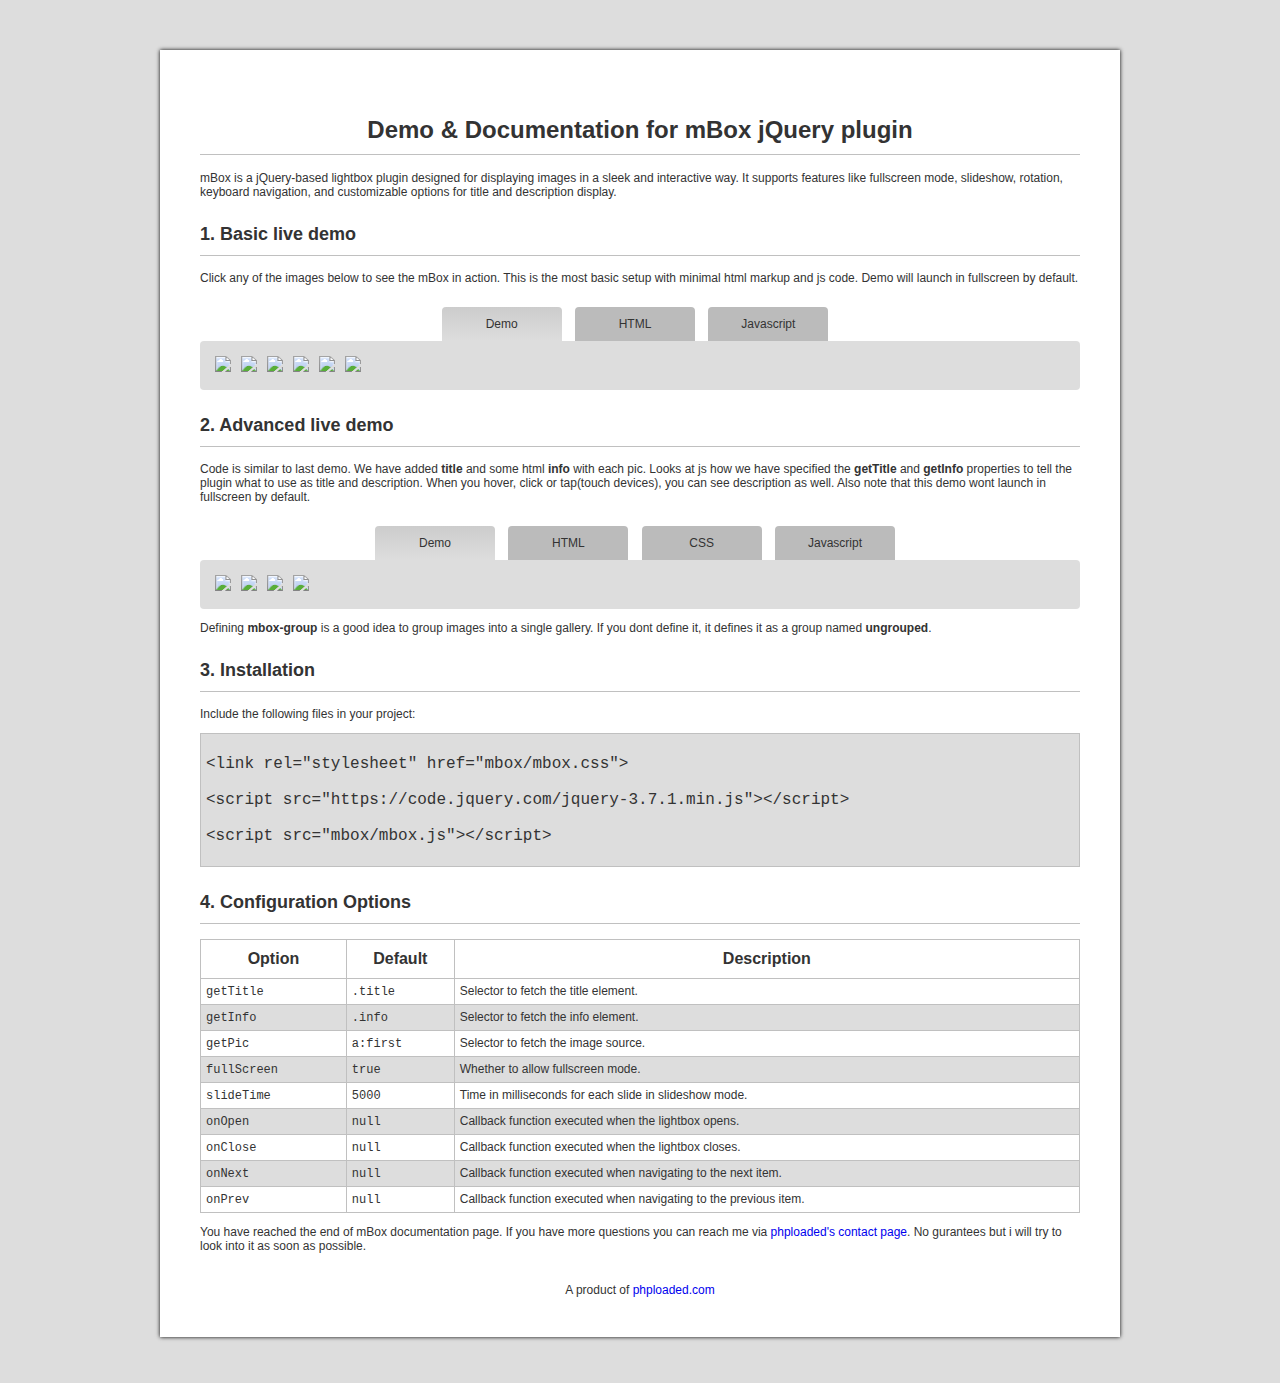
==== index.html @ 883873dd "update 1.1" ====
<!DOCTYPE html>
<html lang="en">
<head>
<meta charset="UTF-8">
<meta name="viewport" content="width=device-width, initial-scale=1, maximum-scale=1.0, user-scalable=0" />
<meta http-equiv="X-UA-Compatible" content="IE=edge" />
<title>mBox Developer Documentation</title>
<link rel="stylesheet" href="mbox/mbox.css" />
<link rel="stylesheet" href="demo.css" />
<script src="https://code.jquery.com/jquery-3.7.1.min.js"></script>
<script src="mbox/mbox.min.js"></script>
<script src="demo.js"></script>
<link rel="stylesheet" href="https://cdnjs.cloudflare.com/ajax/libs/highlight.js/11.4.0/styles/a11y-dark.min.css">
<script src="https://cdnjs.cloudflare.com/ajax/libs/highlight.js/11.4.0/highlight.min.js"></script>
</head>
<body>


<div class="body-ctr">
<div class="ctr">
    <h1>Demo & Documentation for mBox jQuery plugin</h1>
<p>mBox is a jQuery-based lightbox plugin designed for displaying images in a sleek and interactive way. It supports features like fullscreen mode, slideshow, rotation, keyboard navigation, and customizable options for title and description display.</p>

<h2>1. Basic live demo</h2>
<p>Click any of the images below to see the mBox in action. This is the most basic setup with minimal html markup and js code. Demo will launch in fullscreen by default.</p>

<div class="tab-container">
    <ul class="tab-buttons">
      <li class="tab-btn active" data-target="demo">Demo</li>
      <li class="tab-btn" data-target="html">HTML</li>
      <li class="tab-btn" data-target="js">Javascript</li>
    </ul>
<div class="tab-content">

<div data-id="demo" class="tab-pane active">
<div id="example-1">
<div class="demo-pic"><a href="https://phploaded.com/github/full/676ee6a0cec1d.jpg"><img src="https://phploaded.com/github/thumb/676ee6a0cec1d.jpg"></a></div>
<div class="demo-pic"><a href="https://phploaded.com/github/full/676ee64c1b4f2.jpg"><img src="https://phploaded.com/github/thumb/676ee64c1b4f2.jpg"></a></div>
<div class="demo-pic"><a href="https://phploaded.com/github/full/676ee64e57cbf.jpg"><img src="https://phploaded.com/github/thumb/676ee64e57cbf.jpg"></a></div>
<div class="demo-pic"><a href="https://phploaded.com/github/full/676ee648cb025.jpg"><img src="https://phploaded.com/github/thumb/676ee648cb025.jpg"></a></div>
<div class="demo-pic"><a href="https://phploaded.com/github/full/676ee64715d9d.jpg"><img src="https://phploaded.com/github/thumb/676ee64715d9d.jpg"></a></div>
<div class="demo-pic"><a href="https://phploaded.com/github/full/676ee64524514.jpg"><img src="https://phploaded.com/github/thumb/676ee64524514.jpg"></a></div>
</div>
</div>

<div data-id="html" class="tab-pane">
<pre><code class="language-html"><p>&lt;div id=&quot;example-1&quot;&gt;<br />
&lt;div class=&quot;demo-pic&quot;&gt;&lt;a href=&quot;full/pic1.jpg&quot;&gt;&lt;img src=&quot;thumb/pic1.jpg&quot;&gt;&lt;/a&gt;&lt;/div&gt;<br />
&lt;div class=&quot;demo-pic&quot;&gt;&lt;a href=&quot;full/pic2.jpg&quot;&gt;&lt;img src=&quot;thumb/pic2.jpg&quot;&gt;&lt;/a&gt;&lt;/div&gt;<br />
<br />
&lt;!-- --- --- more pics here --- --- --&gt;<br />
<br />
&lt;/div&gt;</p></code></pre>
</div>

<div data-id="js" class="tab-pane">
<pre><code class="language-js"><p>$(document).ready(function(){<br />
 $(&#39;#example-1 .demo-pic&#39;).mBox(); // just like any other plugin you would use<br />
});</p></code></pre>
</div>

</div>
</div>



<h2>2. Advanced live demo</h2>
<p>Code is similar to last demo. We have added <b>title</b> and some html <b>info</b> with each pic. Looks at js how we have specified the <b>getTitle</b> and <b>getInfo</b> properties to tell the plugin what to use as title and description. When you hover, click or tap(touch devices), you can see description as well. Also note that this demo wont launch in fullscreen by default.</p>

<div class="tab-container">
    <ul class="tab-buttons">
      <li class="tab-btn active" data-target="demo">Demo</li>
      <li class="tab-btn" data-target="html">HTML</li>
	  <li class="tab-btn" data-target="css">CSS</li>
      <li class="tab-btn" data-target="js">Javascript</li>
    </ul>
<div class="tab-content">

<div data-id="demo" class="tab-pane active">
<div id="example-2">
<div mbox-group="personal" class="demo-pic"><a href="https://phploaded.com/github/full/676e8b64bd9a9.jpg"><img src="https://phploaded.com/github/thumb/676e8b64bd9a9.jpg"></a><div class="demo-title">My old bike</div><div class="demo-description">The Hero Brand 2014 Model Yellow-Green Bike was not just a mode of transportation; it was a statement of individuality. Its vibrant yellow-green paint shone brightly, making it an instant head-turner on the roads. The ergonomic design ensured a smooth and comfortable ride, whether on busy city streets or serene countryside trails. Its lightweight frame and durable tires offered a perfect balance of speed and stability, making it ideal for both beginners and seasoned riders. With an adjustable seat and well-cushioned handle grips, it catered to all types of bikers. The bike’s gear system was intuitive, allowing seamless transitions even on rugged terrain. Its bell chimed cheerfully, announcing its arrival with a playful note. Reflective stickers on the body ensured visibility and safety during nighttime rides. For years, this bike had been a loyal companion, witnessing countless adventures. Every scratch and dent on its frame carried a story, making it more than just a bike—it was a cherished memory in motion.</div></div>
<div mbox-group="personal" class="demo-pic"><a href="https://phploaded.com/github/full/676e8b68c4bd5.jpg"><img src="https://phploaded.com/github/thumb/676e8b68c4bd5.jpg"></a><div class="demo-title">Gooseberry Leaf</div><div class="demo-description">The gooseberry leaf, often overlooked, holds a quiet elegance in its delicate structure. Its slender shape and pointed tips give it a unique charm, setting it apart from other foliage. The leaf’s vibrant green color symbolizes freshness, vitality, and nature's resilience. Each vein branching through the leaf creates a beautiful pattern, as if nature itself had painted it with precision. These leaves are not only visually appealing but also have a mild, earthy fragrance that soothes the senses. In traditional medicine, gooseberry leaves are prized for their therapeutic properties, aiding in digestion and skin health. Their texture is smooth yet firm, reflecting their ability to thrive in varying climates. They sway gently in the wind, whispering secrets of ancient wisdom. When paired with the fruit they cradle, they complete a picture of nourishment and life. A single gooseberry leaf can inspire an artist's brush or a poet's pen, embodying simplicity and depth.</div></div>
<div mbox-group="personal" class="demo-pic"><a href="https://phploaded.com/github/full/676e8b6686bce.jpg"><img src="https://phploaded.com/github/thumb/676e8b6686bce.jpg"></a><div class="demo-title">A Birthday Cake on Table</div><div class="demo-description">On the center of the table stood the most captivating birthday cake one could imagine, a delight for cricket lovers. Its base was a rich chocolate sponge, layered with smooth vanilla frosting that glistened under the party lights. The top of the cake was a miniature cricket field, complete with finely crafted stumps, a bat, and a ball made from sugar. Green fondant resembled the grassy outfield, while edible white frosting created the chalk boundary lines. In the middle of this edible stadium sat tiny players, their expressions and uniforms meticulously detailed. Around the cake’s edges, colorful sprinkles represented cheering fans, adding a festive touch. The craftsmanship was so lifelike that it felt as though a game was about to begin. Every slice revealed a swirl of delicious flavors, satisfying both the eyes and the palate. This cake was not just a dessert; it was a centerpiece, sparking joy and conversation among the party guests.</div></div>
<div mbox-group="personal" class="demo-pic"><a href="https://phploaded.com/github/full/676e8b9918c16.jpg"><img src="https://phploaded.com/github/thumb/676e8b9918c16.jpg"></a><div class="demo-title">Pink Flowers</div><div class="demo-description">Nestled in a quiet corner of the garden, the pink flowers flourished in their vibrant beauty beside the sacred God Shankar stones. Their petals, soft as silk, radiated hues of blush and rose, exuding an air of serenity. These flowers seemed to bow gently towards the stones, as if paying homage to the divine energy they represented. The stones, weathered yet majestic, bore an aura of timeless spirituality, their surfaces adorned with traces of vermilion and sandalwood. Bees and butterflies flitted around the flowers, adding a lively rhythm to the tranquil scene. The fragrance of the blooms mingled with the earthy scent of the stones, creating a sacred and harmonious atmosphere. Each flower, though delicate, stood resilient, as though drawing strength from its divine neighbor. This setting invited quiet reflection, prayer, and a sense of connection to nature and spirituality. Together, the flowers and stones painted a picture of beauty, devotion, and peace, a perfect sanctuary for the soul.</div></div>
</div>
</div>

<div data-id="html" class="tab-pane">
<pre><code class="language-html"><p>&lt;div id=&quot;example-2&quot;&gt;<br />
<br />
&lt;!-- --- --- example pic --- --- --&gt;<br />
<br />
&lt;div mbox-group=&quot;personal&quot; class=&quot;demo-pic&quot;&gt;<br />
&lt;a href=&quot;full/pic.jpg&quot;&gt;&lt;img src=&quot;thumb/pic.jpg&quot;&gt;&lt;/a&gt;<br />
&lt;div class=&quot;demo-title&quot;&gt;title here&lt;/div&gt;<br />
&lt;div class=&quot;demo-description&quot;&gt;description here&lt;/div&gt;<br />
&lt;/div&gt;<br />
<br />
&lt;!-- --- --- more pics here --- --- --&gt;<br />
<br />
&lt;/div&gt;</p></code></pre>
</div>

<div data-id="css" class="tab-pane">
<pre><code class="language-css"><p>.demo-title, .demo-description{<br />
&nbsp;&nbsp;&nbsp; display:none;<br />
}</p></code></pre>
</div>

<div data-id="js" class="tab-pane">
<pre><code class="language-js"><p>$(&#39;#example-2 .demo-pic&#39;).mBox({<br />
&nbsp;&nbsp;&nbsp; fullScreen: false, // launch in lightbox mode<br />
&nbsp;&nbsp;&nbsp; getTitle:&#39;.demo-title&#39;, // fetch title from internal html<br />
&nbsp;&nbsp;&nbsp; getInfo:&#39;.demo-description&#39;, // fetch info from internal html<br />
&nbsp;&nbsp;&nbsp; slideTime: 7000 // slide display time during slideshow<br />
});</p></code></pre>
</div>

</div>
</div>

<p>Defining <b>mbox-group</b> is a good idea to group images into a single gallery. If you dont define it, it defines it as a group named <b>ungrouped</b>. </p>


<h2>3. Installation</h2>
<p>Include the following files in your project:</p>
<pre><code class="language-html"><p>&lt;link rel=&quot;stylesheet&quot; href=&quot;mbox/mbox.css&quot;&gt;<br />
&lt;script src=&quot;https://code.jquery.com/jquery-3.7.1.min.js&quot;&gt;&lt;/script&gt;<br />
&lt;script src=&quot;mbox/mbox.js&quot;&gt;&lt;/script&gt;</p></code></pre>


<h2>4. Configuration Options</h2>
<table style="width:100%;" class="tbl">
	<thead>
		<tr>
			<th>Option</th>
			<th>Default</th>
			<th>Description</th>
		</tr>
	</thead>
	<tbody>
		<tr>
			<td><code>getTitle</code></td>
			<td><code>.title</code></td>
			<td>Selector to fetch the title element.</td>
		</tr>
		<tr>
			<td><code>getInfo</code></td>
			<td><code>.info</code></td>
			<td>Selector to fetch the info element.</td>
		</tr>
		<tr>
			<td><code>getPic</code></td>
			<td><code>a:first</code></td>
			<td>Selector to fetch the image source.</td>
		</tr>
		<tr>
			<td><code>fullScreen</code></td>
			<td><code>true</code></td>
			<td>Whether to allow fullscreen mode.</td>
		</tr>
		<tr>
			<td><code>slideTime</code></td>
			<td><code>5000</code></td>
			<td>Time in milliseconds for each slide in slideshow mode.</td>
		</tr>
		<tr>
			<td><code>onOpen</code></td>
			<td><code>null</code></td>
			<td>Callback function executed when the lightbox opens.</td>
		</tr>
		<tr>
			<td><code>onClose</code></td>
			<td><code>null</code></td>
			<td>Callback function executed when the lightbox closes.</td>
		</tr>
		<tr>
			<td><code>onNext</code></td>
			<td><code>null</code></td>
			<td>Callback function executed when navigating to the next item.</td>
		</tr>
		<tr>
			<td><code>onPrev</code></td>
			<td><code>null</code></td>
			<td>Callback function executed when navigating to the previous item.</td>
		</tr>
	</tbody>
</table>



<p>You have reached the end of mBox documentation page. If you have more questions you can reach me via <a target="_blank" href="https://phploaded.com/contact/">phploaded's contact page</a>. No gurantees but i will try to look into it as soon as possible.</p>

	
<div class="text-center">A product of <a href="http://phploaded.com">phploaded.com</a></div>
</div>
</div>
</div>
</body>
</html>
---- mbox/mbox.css ----
/* Base ctr styling */
.mbox-ctr {
position: fixed;
display: flex;
justify-content: center;
align-items: center;
inset:0;
z-index:1000;
}

.mbox-blur{filter:blur(5px);}

.mbox-bg{
position: fixed;
inset:0;
background-color: rgba(0, 0, 0, 0.4);
background-image: url(svg/stripes.svg);
background-size:8px 8px;
}

/* Lightbox container */
.mbox-lightbox {
display: block;
position: absolute;
inset: 0;
}

/* Header section */
.mbox-header {

}

.mbox-count {
position:fixed;
left:0;
top:0;
padding:10px;
color:#fff;
font:32px arial, serif;
text-shadow: 0 0 3px #000;
}

.mbox-actions {
position:fixed;
right:0;
top:0;
}

.mbox-loading{
width: 150px;
height: 150px;
position: absolute;
}

.mbox-loading:before{
border: 10px solid #c5c5c5;
border-radius: 50%;
border-top: 10px solid #3498db;
width: inherit;
height: inherit;
animation: mbox-loader 1s linear infinite;
box-shadow: 0 0 2px #000 inset,0 0 2px #000;
display:block;
content:' ';
}

.mbox-preload{
opacity:0.01;
position:absolute;
top: 0;
left: 0;
right: 260px
}

.mbox-preload-prev, .mbox-preload-next, .mbox-preload-current{
width:1px;
height:1px;
float:left;
}

/* Content area */
.mbox-content {
display: flex;
justify-content: center;
align-items: center;
position: absolute;
inset: 0;
}

.mbox-main-img {
width: 100%;
height: 100%;
object-fit: contain;
display: block;
border: 0;
transition:all 0.5s;
}

/* Footer section */
.mbox-footer {
  position: fixed;
  left: 0;
  right: 0;
  bottom: 5px;
  display: flex;
  align-items: center;
  justify-content: space-between;
  padding: 0;
}

.mbox-icons {

}

.mbox-title{
color: #fff;
  font: 18px arial, sans-serif;
padding:10px;
  margin: 0;
  text-align: center;
  width:100%;
  text-shadow:0 0 2px #000, 0 0 5px #000;
  box-sizing:border-box;
}

.mbox-title:empty{display:none;}

.mbox-info-ctr{
font: 12px verdana;
color: #000;
}

.mbox-info{
padding:10px;
background-color:rgba(255, 255, 255, 0.7);
display:none;
box-sizing:border-box;
}

.mbox-descr:focus .mbox-info{
display:block !important;
}

.mbox-descr {
width: 500px;
position:fixed;
bottom:5px;
right:20px;
}

.mbox-footer .mbox-icons {
display: flex;
gap: 10px;
}

/* Navigation buttons */
.mbox-controls{}

.mbox-prev, .mbox-next{
display:block;
background-image:url('svg/cursor-prev.png');
width:50px;
position:fixed;
left:0;
height:50px;
background-position:center center;
background-repeat:no-repeat;
cursor:pointer;
border-radius:50px;
padding:10px;
opacity:0.7;
top:45%;
}

.mbox-next{
right:0;
background-image:url('svg/cursor-next.png');
left:unset;
}

/* progress bar */
.mbox-progress-out{
position:fixed;
bottom:0;
left:0;
right:0;
height:5px;
background-color:rgba(0, 0, 0, 0.6);
display:none;
}

.mbox-progress{
height:inherit;
background-color:gold;
width:0%;
transition: width 1s;
}

/* Fullscreen, Rotate, Slideshow, Crop buttons */
.mbox-actions{
cursor: pointer;
position: fixed;
top: 0;
right: 0;
background-color:rgba(0,0,0,0.6);
margin:0;
padding:0;
z-index:2;
opacity:0.5;
}

.mbox-actions:hover{
opacity:1 !important;
}

.mbox-actions:after{
clear:both;
}

.mbox-actions > li{
float: left;
cursor: pointer;
list-style: none;
border-left: 1px solid #999;
border-bottom: 1px solid #999;
padding:10px;
}

.mbox-actions > li:after{
width: 29px;
height: 29px;
content:' ';
display:block;
}

.mbox-close:after{
background-image:url("svg/close.svg");
}

.mbox-play:after{
background-image:url("svg/play.svg");
}

.mbox-rotate:after{
background-image:url("svg/rotate.svg");
}

.mbox-pause:after{
background-image:url("svg/pause.svg") !important;
}

.mbox-fullscreen:after{
background-image:url("svg/fullscreen.svg");
}

.mbox-screenfit:after{
background-image:url("svg/expand.svg");
}

.mbox-zoomfit .mbox-screenfit:after{
background-image:url("svg/shrink.svg") !important;
}

.mbox-zoomfit .mbox-main-img{object-fit: cover;}

.mbox-restore:after{
background-image:url("svg/restore.svg") !important;
}

.mbox-xtag-toggle:after{
background-image:url("svg/tag.svg");
}

.mbox-xtag-gear:after{
background-image:url("svg/settings.svg");
}

/* Utility classes */
.hidden {
display: none;
}

.flex-center {
display: flex;
justify-content: center;
align-items: center;
}

@keyframes mbox-loader {
  0% { transform: rotate(0deg); }
  100% { transform: rotate(360deg); }
}



@media (max-width: 500px) {
.mbox-descr{
width: auto;
box-sizing: border-box;
left: 5px;
right: 5px;
bottom: 5px;
}
}
---- demo.css ----
body{
margin:0;
padding:0;
}

h1, h2, h3, h4, h5{
font-family:arial;
border-bottom:1px solid silver;
padding:10px 0;
}

h1{text-align:center;}

.body-ctr{
padding:50px 0;
box-sizing:border-box;
background-color:#ddd;
}

.ctr{
max-width:960px;
padding:40px;
box-sizing:border-box;
margin:0 auto;
background-color:#fff;
font:12px verdana, tahoma, sans-serif;
color:#333;
box-shadow:0 0 4px #000;
}

blockquote {
background-color: #eee;
padding: 15px 25px;
font: italic 16px/24px georgia;
display: block;
border-left: 10px solid #F04E00;
border-left-color: gray;
margin: 10px 0;
text-align: left;
}

pre{
border:1px solid silver;
background-color:#ddd;
overflow-x: auto;
font-size:16px;
padding:5px;
margin:0;
}

a{text-decoration:none;}
a:hover{text-decoration:underline;}

.tbl{
border-collapse:collapse;
}

.tbl tr > td{
border:1px solid silver;
padding:5px;
vertical-align:top;
}

.tbl tr > th{
border:1px solid silver;
padding:10px 0;
text-align:center;
font:bold 16px arial, sans-serif;
}

.tbl tr:nth-child(even){background-color:#ddd;}

.tab-container {

}

.tab-buttons {
  margin:0;
  padding:10px 0 0 0;
  text-align:center;

}

.tab-buttons::before, .tab-buttons::after, .tab-content::before, .tab-content::after{
content:' ';
display:block;
clear:both;
}

.tab-btn {
  padding: 10px;
  cursor: pointer;
  border: none;
  background-color: #bbb;
  border-radius: 4px 4px 0px 0px;
  text-align: center;
  list-style: none;
  position:relative;
display:inline-block;
min-width:100px;
margin-right:10px;
}

.tab-btn.active {
background-color: #ddd;
background-image:linear-gradient(to bottom, #ccc, transparent);
}

.tab-content {
background-color:#ddd;
padding:10px;
border-radius: 4px;
}

.tab-pane {
  display: none;
}

.tab-pane.active {
  display: block;
}

.text-center{text-align:center;margin-top:30px;}

button{
padding: 10px 15px;
margin: 5px 0;
border: 1px solid blue;
border-radius: 4px;
background: #007BFF;
color: #fff;
cursor: pointer;

}

button:hover{
background: #0056b3;
}

select {
  padding: 10px 15px;
  margin: 5px 0;
  border: 1px solid gray;
  border-radius: 4px;
  cursor: pointer;
  background-color:#fff;
  box-sizing:border-box;
}

label{
font:bold 14px arial;
margin-bottom:5px;
display:block;
}

.row{
display: flex;
flex-wrap: wrap;
}

.column25{
width:25%;
box-sizing: border-box;
}

.demo-gallery::before, .demo-gallery::after{
content:' ';
display:block;
clear:both;
}

.demo-pic{
float:left;
margin:5px;
}

.demo-title, .demo-description{
	display:none;
}



@keyframes blinker{
	0%{
		opacity:0.01;
	},
	100%{
		opacity:0.99;
	}
}

/* Media Query for smaller screens */
@media (max-width: 768px) {
    .column25 {
        width: 100%; /* Full width on small screens */
    }
}
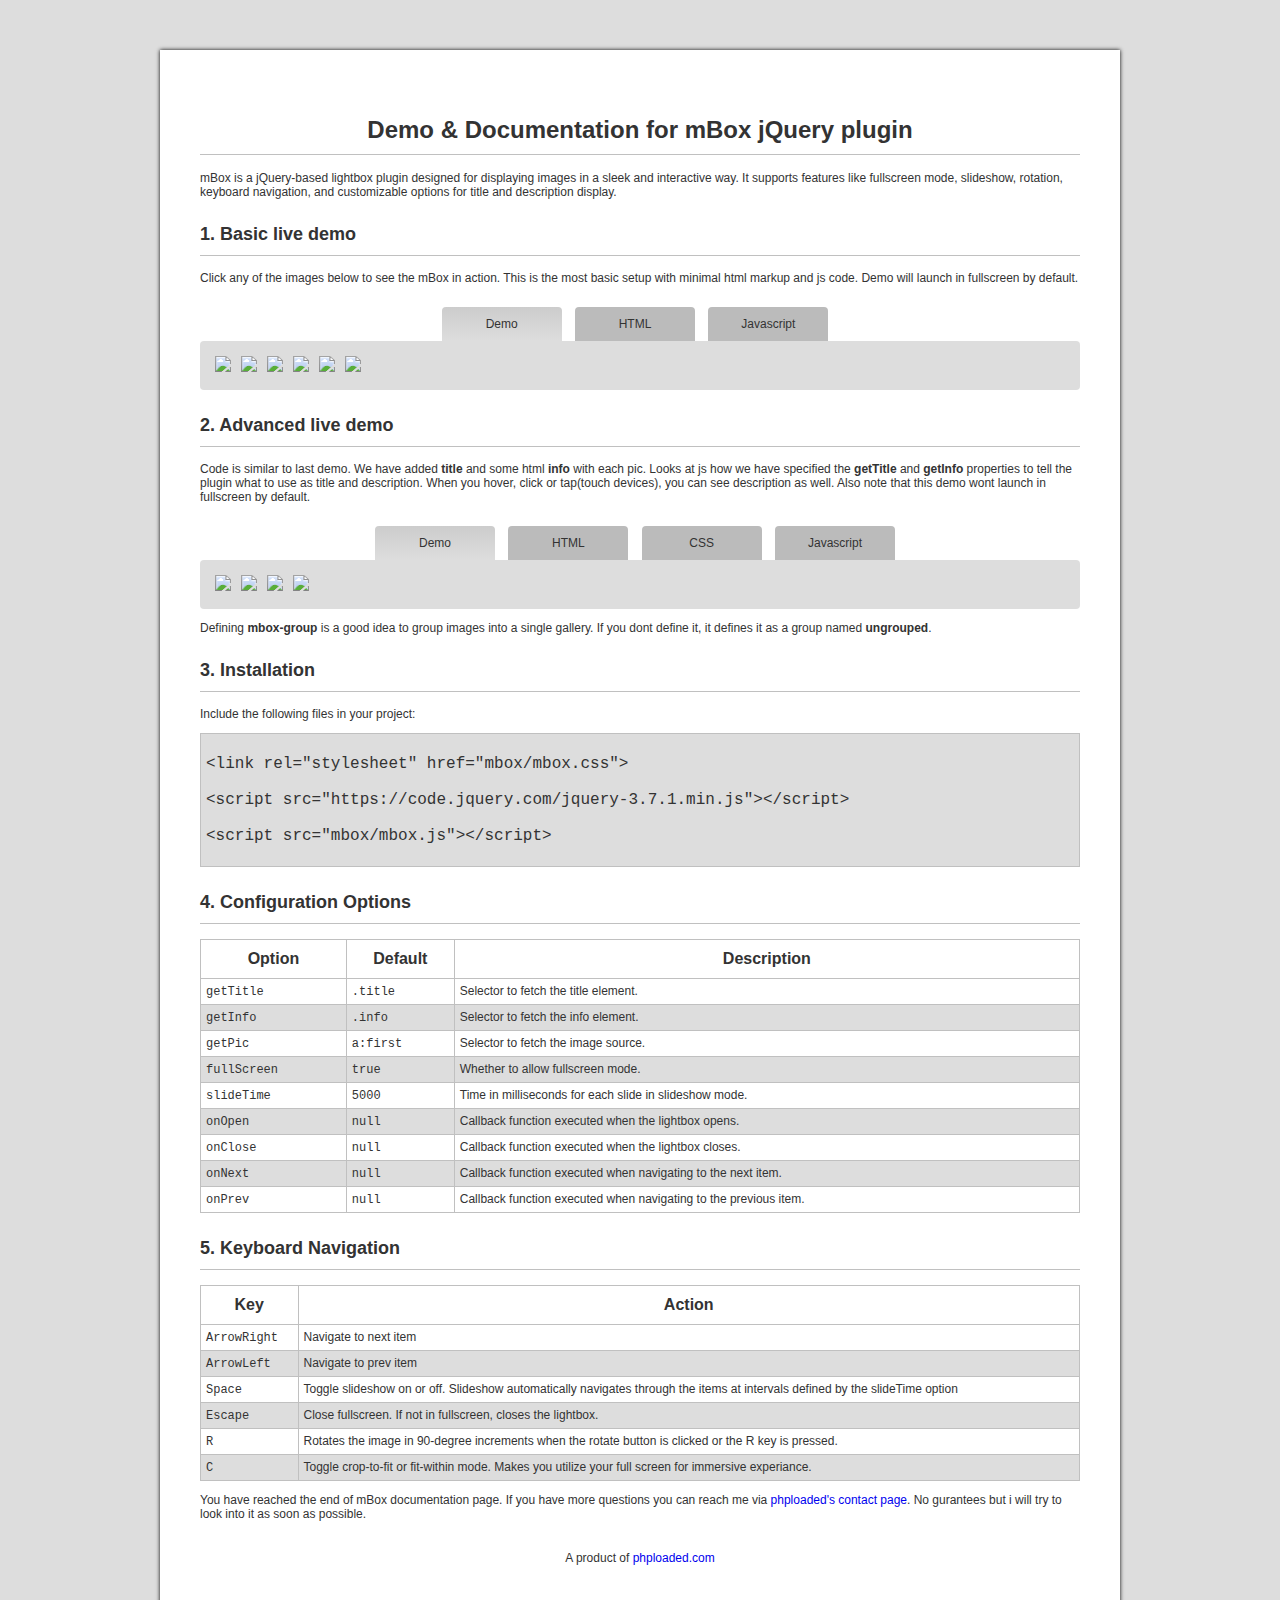
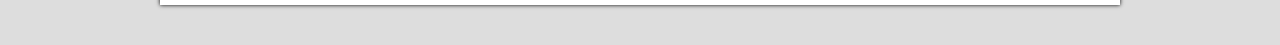
==== commit 7d1c9298: "Update index.html" ====
--- a/index.html
+++ b/index.html
@@ -187,6 +187,42 @@
 	</tbody>
 </table>
 
+<h2>5. Keyboard Navigation</h2>
+<table style="width:100%;" class="tbl">
+	<thead>
+		<tr>
+			<th>Key</th>
+			<th>Action</th>
+		</tr>
+	</thead>
+	<tbody>
+		<tr>
+			<td><code>ArrowRight</code></td>
+			<td>Navigate to next item</td>
+		</tr>
+		<tr>
+			<td><code>ArrowLeft</code></td>
+			<td>Navigate to prev item</td>
+		</tr>
+		<tr>
+			<td><code>Space</code></td>
+			<td>Toggle slideshow on or off. Slideshow automatically navigates through the items at intervals defined by the slideTime option</td>
+		</tr>
+		<tr>
+			<td><code>Escape</code></td>
+			<td>Close fullscreen. If not in fullscreen, closes the lightbox.</td>
+		</tr>
+		<tr>
+			<td><code>R</code></td>
+			<td>Rotates the image in 90-degree increments when the rotate button is clicked or the R key is pressed.</td>
+		</tr>
+		<tr>
+			<td><code>C</code></td>
+			<td>Toggle crop-to-fit or fit-within mode. Makes you utilize your full screen for immersive experiance.</td>
+		</tr>
+	</tbody>
+</table>
+
 
 
 <p>You have reached the end of mBox documentation page. If you have more questions you can reach me via <a target="_blank" href="https://phploaded.com/contact/">phploaded's contact page</a>. No gurantees but i will try to look into it as soon as possible.</p>
